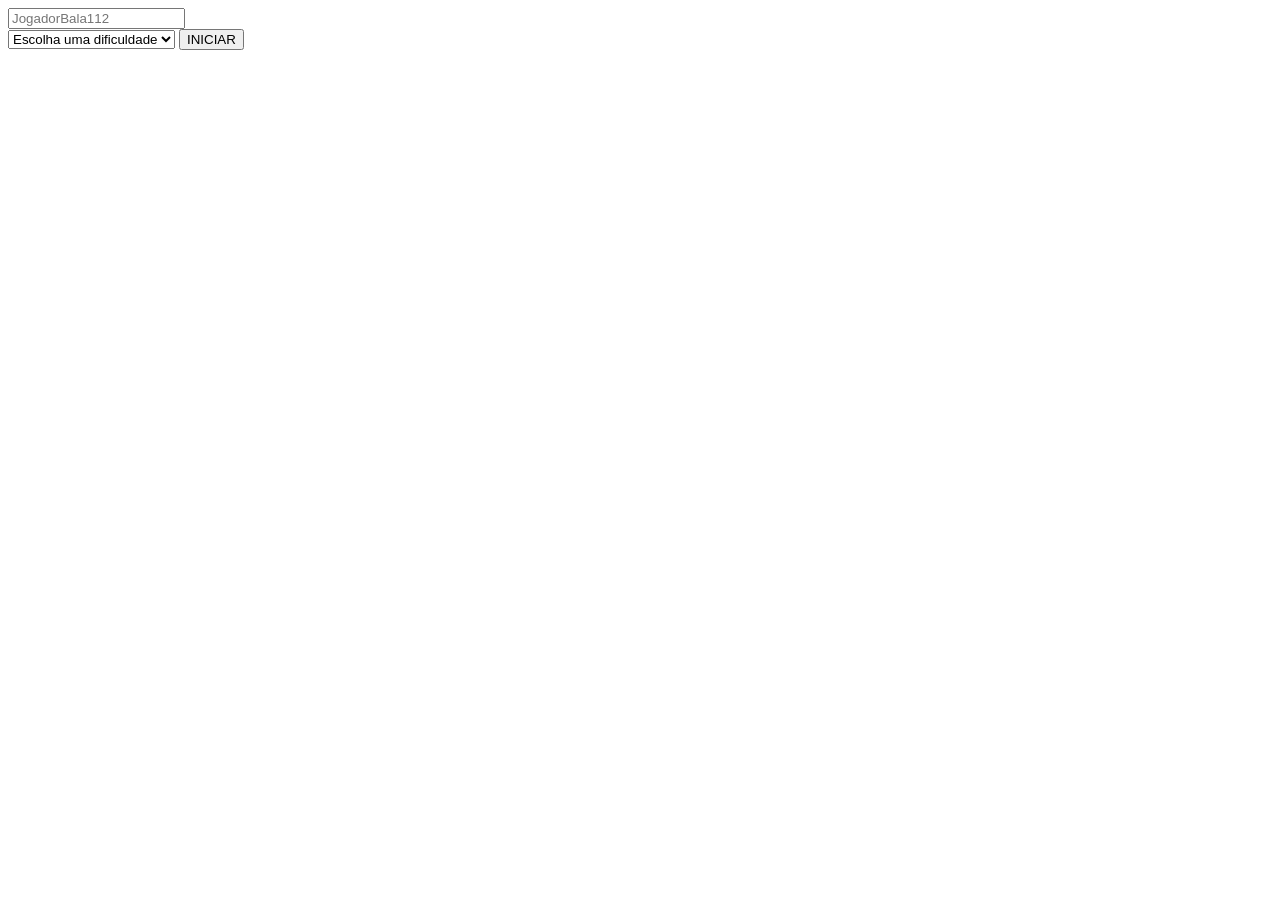
==== html/initialFrame.html @ 3ac4af09 "Update initialFrame.html" ====
<!DOCTYPE html>
<html lang="pt-br">

<head>
    <link rel="stylesheet" href="../css/style-initFrame.css">
    <meta charset="UTF-8">
    <meta name="viewport" content="width=device-width, initial-scale=1.0">
    <title>Titulo do JOGO</title>
</head>

<body>
    <!-- forms de login -->
    <div class="container">
        <form id="forms">
            <!--  parte onde põe o nome -->
            <input type="text" id="input-nome" placeholder="JogadorBala112">
        </form>

        <label for="dificult">
            <select name="dificult" id="c-dificult">
                <option value="" >Escolha uma dificuldade</option>
                <option value="1">Fácil</option>
                <option value="2">Médio</option>
                <option value="3">Difícil</option>
            </select>
        </label>
        <a href="../index.html" class="ancoraSubmit"><button id="submitDificult">INICIAR</button></a>
    </div>
</body>
<script type="module" src="../js/dificults.js"></script>

</html>
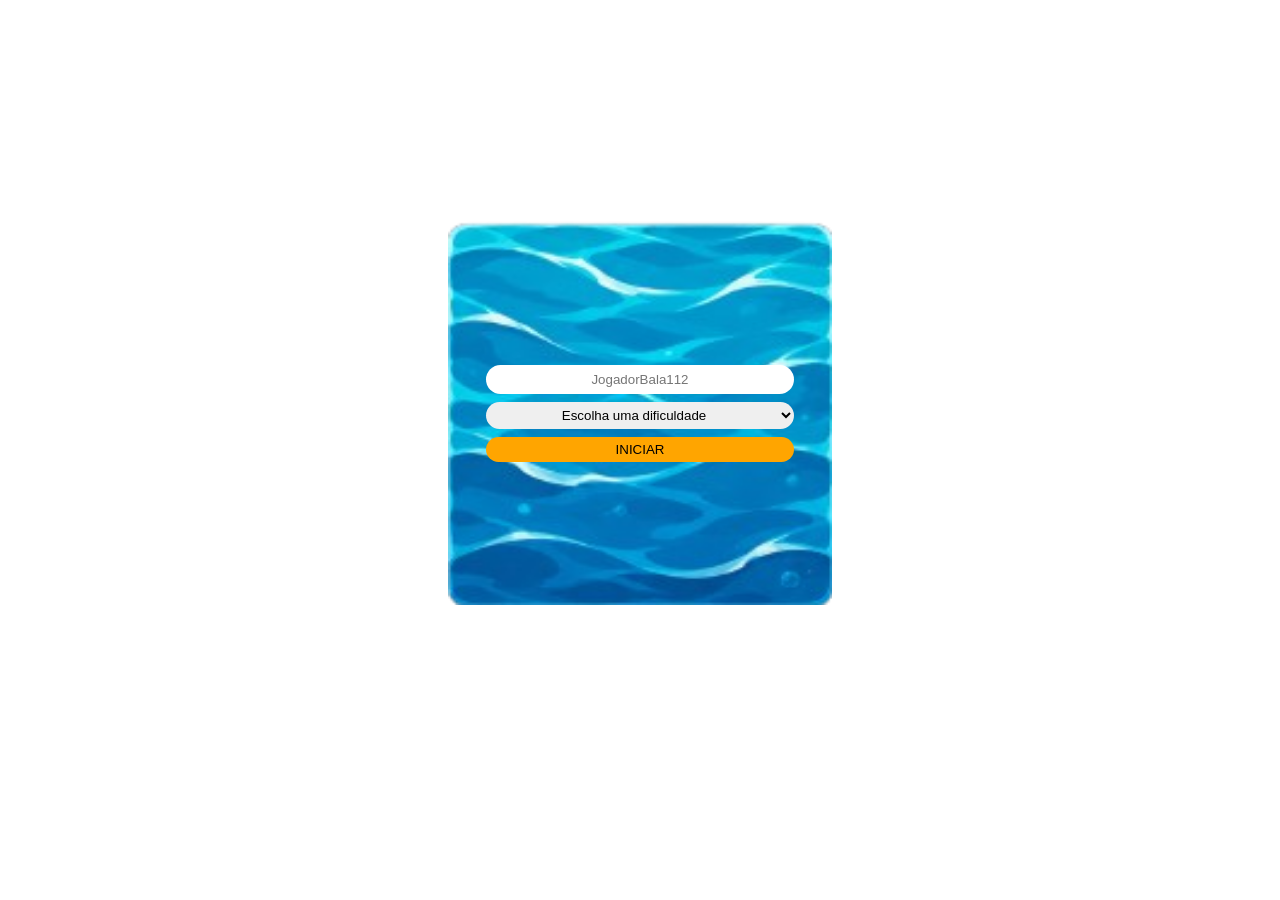
==== commit 3f72ea8b: "Update initialFrame.html" ====
--- a/html/initialFrame.html
+++ b/html/initialFrame.html
@@ -22,11 +22,13 @@
                 <option value="1">Fácil</option>
                 <option value="2">Médio</option>
                 <option value="3">Difícil</option>
+                <option value="4">Criativo</option>
             </select>
         </label>
-        <a href="../index.html" class="ancoraSubmit"><button id="submitDificult">INICIAR</button></a>
+        <a href="../index.html" class="ancoraSubmit" id="directPag"><button id="submitDificult">INICIAR</button></a>
     </div>
+    
+    <script type="module" src="../js/dificults.js"></script>
 </body>
-<script type="module" src="../js/dificults.js"></script>
 
 </html>
--- a/css/style-initFrame.css
+++ b/css/style-initFrame.css
@@ -0,0 +1,82 @@
+body {
+    display: flex;
+    align-items: center;
+    justify-content: center;
+
+    height: 90dvh;
+
+    .container {
+        background-image: url(../imgs/waveInit.png);
+        background-repeat: no-repeat;
+        background-size: 100% 100%;
+
+        display: flex;
+        align-items: center;
+        justify-content: center;
+        flex-direction: column;
+        gap: 0.5rem;
+
+        width: 30dvw;
+        height: 30dvw;
+
+        #forms {
+
+            #input-nome {
+                width: 23dvw;
+
+                border-radius: 15px;
+                border: none;
+                padding: 7px;
+
+                text-align: center;
+
+                transition: 0.3s;
+
+                &:hover {
+                    transform: translateY(-3px) rotate(-2deg);
+                    box-shadow: 5px 5px 8px rgb(129, 129, 129);
+                }
+            }
+
+        }
+
+        label {
+            #c-dificult {
+                width: 24dvw;
+
+                border-radius: 15px;
+                border: none;
+                padding: 5px;
+
+                text-align: center;
+
+                transition: 0.3s;
+
+                &:hover {
+                    transform: translateY(-3px) rotate(-2deg);
+                    box-shadow: 5px 5px 8px rgb(129, 129, 129);
+                }
+            }
+        }
+
+        #submitDificult {
+            background-color: orange;
+
+            width: 24dvw;
+
+            border-radius: 15px;
+            border: none;
+            padding: 5px;
+
+            text-align: center;
+
+            transition: 0.5s;
+
+            &:hover {
+                transform: translateY(-3px) rotate(-2deg);
+                transform-origin: top center;
+                box-shadow: 5px 5px 8px rgb(129, 129, 129);
+            }
+        }
+    }
+}
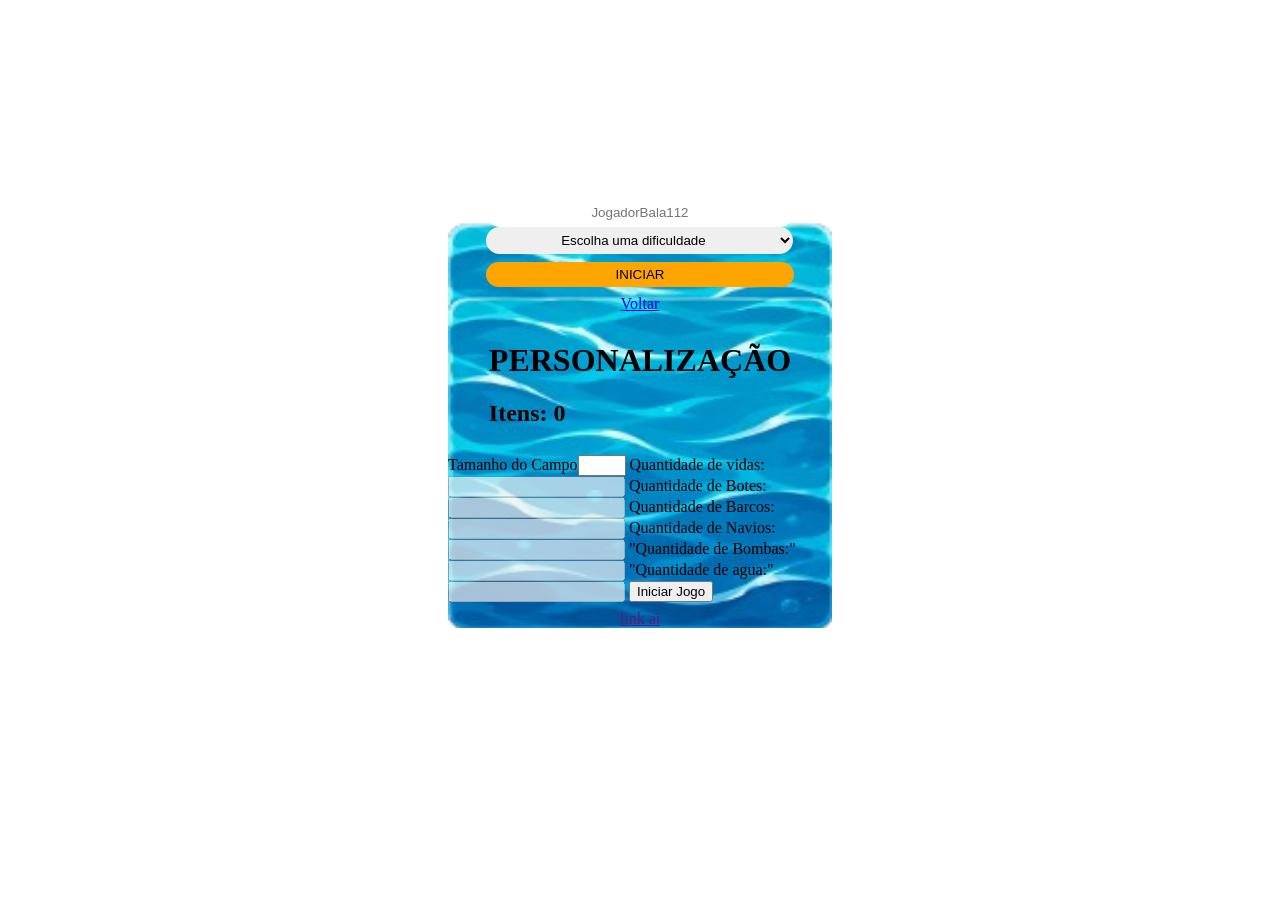
==== commit 8a127246: "Update initialFrame.html" ====
--- a/html/initialFrame.html
+++ b/html/initialFrame.html
@@ -11,23 +11,56 @@
 <body>
     <!-- forms de login -->
     <div class="container">
-        <form id="forms">
-            <!--  parte onde põe o nome -->
-            <input type="text" id="input-nome" placeholder="JogadorBala112">
-        </form>
+        <div class="c-forms">
+            <form id="forms">
+                <!--  parte onde põe o nome -->
+                <input type="text" id="input-nome" placeholder="JogadorBala112">
+            </form>
+    
+            <label for="dificult">
+                <select name="dificult" id="c-dificult">
+                    <option value="">Escolha uma dificuldade</option>
+                    <option value="1">Fácil</option>
+                    <option value="2">Médio</option>
+                    <option value="3">Difícil</option>
+                    <option value="4">Criativo</option>
+                </select>
+            </label>
+        </div>
 
-        <label for="dificult">
-            <select name="dificult" id="c-dificult">
-                <option value="" >Escolha uma dificuldade</option>
-                <option value="1">Fácil</option>
-                <option value="2">Médio</option>
-                <option value="3">Difícil</option>
-                <option value="4">Criativo</option>
-            </select>
-        </label>
         <a href="../index.html" class="ancoraSubmit" id="directPag"><button id="submitDificult">INICIAR</button></a>
+        
+
+        <div class="container">
+            <a href="./initialFrame.html">Voltar</a>
+
+            <div class="form-header">
+                <h1>PERSONALIZAÇÃO</h1>
+                <h2 id="itensDisp">Itens: 0</h2>
+            </div>
+
+            <div id="configurate">
+                <label for="size_camp">Tamanho do Campo<input type="number" min="3" max="10" id="size_camp"
+                        name="campS_input"></label>
+                <label for="qnt-lifes">Quantidade de vidas:<input type="number" min="1" id="qnt-lifes"
+                        name="ships-input" disabled></label>
+                <label for="qnt-botes">Quantidade de Botes:<input type="number" min="1" id="qnt-botes"
+                        name="ships-input" disabled></label>
+                <label for="qnt-barcos">Quantidade de Barcos:<input type="number" min="1" id="qnt-barcos"
+                        name="ships-input" disabled></label>
+                <label for="qnt-navios">Quantidade de Navios:<input type="number" id="qnt-navios" name="ships-input"
+                        disabled></label>
+                <label for="qnt-bomb">"Quantidade de Bombas:"<input type="number" id="qnt-bomb" name="bombs-input"
+                        disabled></label>
+                <label for="qnt-wave">"Quantidade de agua:"<input type="number" min="1" id="qnt-wave" name="wave-input"
+                        disabled></label>
+                <a href="" id="link_btn"><button id="configurate_btn">Iniciar Jogo</button></a>
+            </div>
+
+            <a href="" id="aleat">link ai</a>
+        </div>
     </div>
-    
+
     <script type="module" src="../js/dificults.js"></script>
 </body>
 
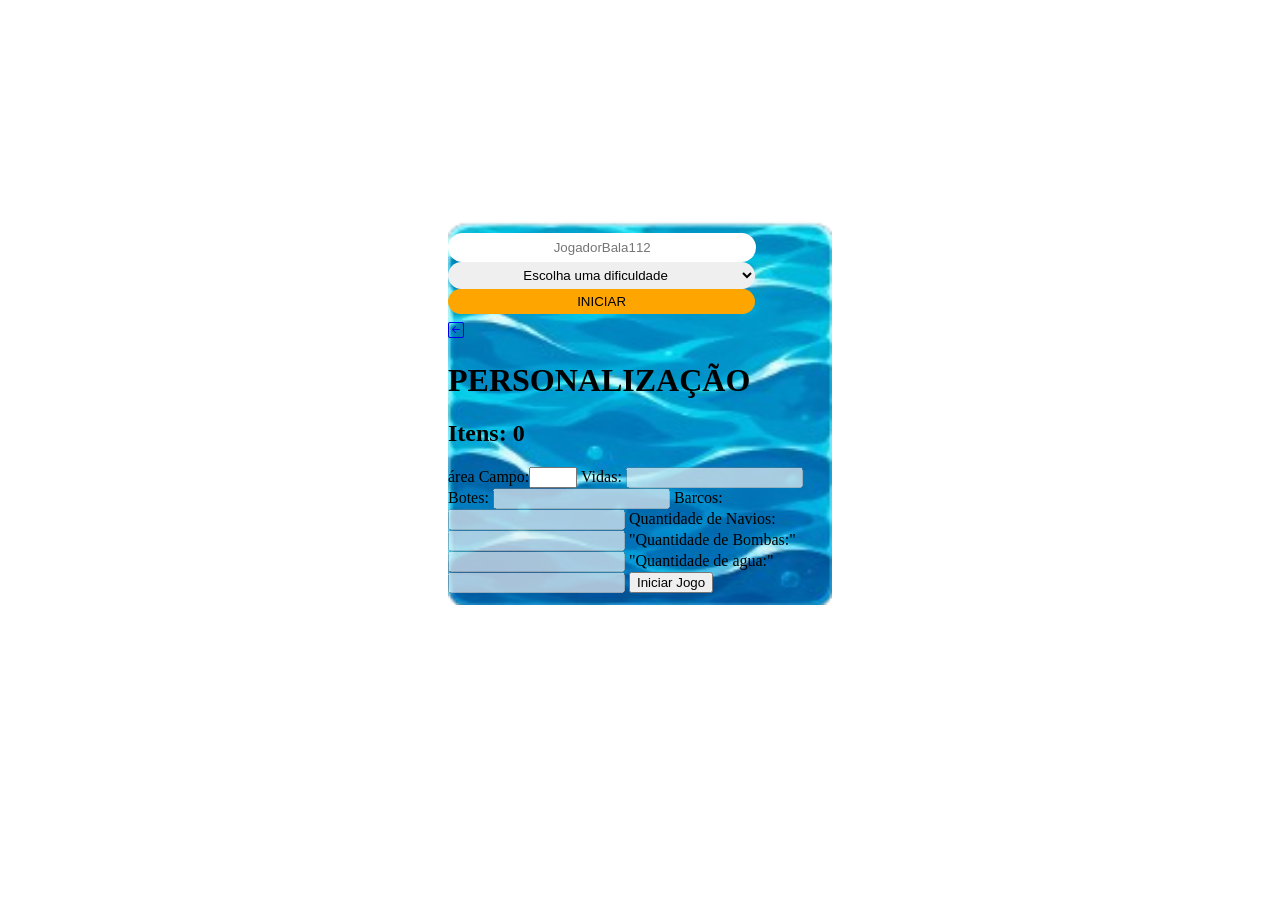
==== commit 3ba25d0f: "Update initialFrame.html" ====
--- a/html/initialFrame.html
+++ b/html/initialFrame.html
@@ -2,6 +2,7 @@
 <html lang="pt-br">
 
 <head>
+    <link rel="stylesheet" href="https://cdn.jsdelivr.net/npm/bootstrap-icons@1.11.3/font/bootstrap-icons.min.css"><!--BoodStrap-->
     <link rel="stylesheet" href="../css/style-initFrame.css">
     <meta charset="UTF-8">
     <meta name="viewport" content="width=device-width, initial-scale=1.0">
@@ -11,7 +12,7 @@
 <body>
     <!-- forms de login -->
     <div class="container">
-        <div class="c-forms">
+        <div class="data">
             <form id="forms">
                 <!--  parte onde põe o nome -->
                 <input type="text" id="input-nome" placeholder="JogadorBala112">
@@ -26,13 +27,13 @@
                     <option value="4">Criativo</option>
                 </select>
             </label>
+            
+            <a href="#" class="ancoraSubmit" id="directPag"><button id="submitDificult">INICIAR</button></a>
         </div>
 
-        <a href="../index.html" class="ancoraSubmit" id="directPag"><button id="submitDificult">INICIAR</button></a>
-        
-
-        <div class="container">
-            <a href="./initialFrame.html">Voltar</a>
+    
+        <div class="forms_data">
+            <a href="./initialFrame.html" id="reloadPag"><i class="bi bi-arrow-left-square"></i></a>
 
             <div class="form-header">
                 <h1>PERSONALIZAÇÃO</h1>
@@ -40,13 +41,13 @@
             </div>
 
             <div id="configurate">
-                <label for="size_camp">Tamanho do Campo<input type="number" min="3" max="10" id="size_camp"
+                <label for="size_camp">área Campo:<input type="number" min="3" max="10" id="size_camp"
                         name="campS_input"></label>
-                <label for="qnt-lifes">Quantidade de vidas:<input type="number" min="1" id="qnt-lifes"
+                <label for="qnt-lifes">Vidas: <input type="number" min="1" id="qnt-lifes"
                         name="ships-input" disabled></label>
-                <label for="qnt-botes">Quantidade de Botes:<input type="number" min="1" id="qnt-botes"
+                <label for="qnt-botes">Botes: <input type="number" min="1" id="qnt-botes"
                         name="ships-input" disabled></label>
-                <label for="qnt-barcos">Quantidade de Barcos:<input type="number" min="1" id="qnt-barcos"
+                <label for="qnt-barcos">Barcos: <input type="number" min="1" id="qnt-barcos"
                         name="ships-input" disabled></label>
                 <label for="qnt-navios">Quantidade de Navios:<input type="number" id="qnt-navios" name="ships-input"
                         disabled></label>
@@ -56,12 +57,13 @@
                         disabled></label>
                 <a href="" id="link_btn"><button id="configurate_btn">Iniciar Jogo</button></a>
             </div>
-
-            <a href="" id="aleat">link ai</a>
         </div>
     </div>
 
     <script type="module" src="../js/dificults.js"></script>
 </body>
+<!--
+<i class="bi bi-arrow-left-square-fill"></i> seta preenchida
+-->
 
 </html>
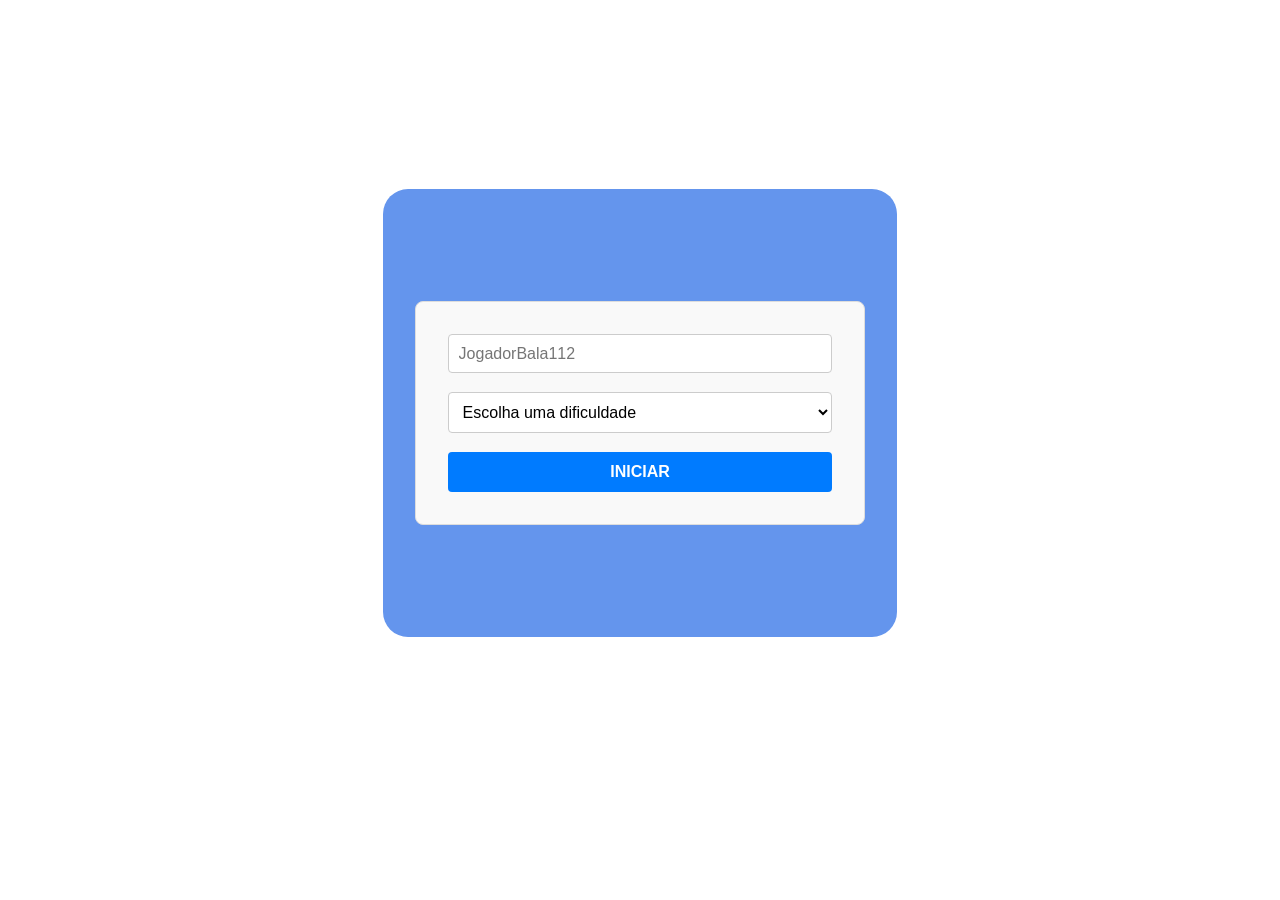
==== commit d5d27e97: "Update initialFrame.html" ====
--- a/html/initialFrame.html
+++ b/html/initialFrame.html
@@ -42,20 +42,20 @@
 
             <div id="configurate">
                 <label for="size_camp">área Campo:<input type="number" min="3" max="10" id="size_camp"
-                        name="campS_input"></label>
-                <label for="qnt-lifes">Vidas: <input type="number" min="1" id="qnt-lifes"
-                        name="ships-input" disabled></label>
-                <label for="qnt-botes">Botes: <input type="number" min="1" id="qnt-botes"
-                        name="ships-input" disabled></label>
-                <label for="qnt-barcos">Barcos: <input type="number" min="1" id="qnt-barcos"
-                        name="ships-input" disabled></label>
+                        name="campS_input" onkeydown="return false;"></label>
+                <label for="qnt-lifes">Vidas: <input type="number" id="qnt-lifes" min="1" max="9"
+                        name="ships-input" disabled onkeydown="return false;"></label>
+                <label for="qnt-botes">Botes: <input type="number" id="qnt-botes"
+                        name="ships-input" disabled onkeydown="return false;"></label>
+                <label for="qnt-barcos">Barcos: <input type="number" id="qnt-barcos"
+                        name="ships-input" disabled onkeydown="return false;"></label>
                 <label for="qnt-navios">Quantidade de Navios:<input type="number" id="qnt-navios" name="ships-input"
-                        disabled></label>
+                        disabled onkeydown="return false;"></label>
                 <label for="qnt-bomb">"Quantidade de Bombas:"<input type="number" id="qnt-bomb" name="bombs-input"
-                        disabled></label>
-                <label for="qnt-wave">"Quantidade de agua:"<input type="number" min="1" id="qnt-wave" name="wave-input"
-                        disabled></label>
-                <a href="" id="link_btn"><button id="configurate_btn">Iniciar Jogo</button></a>
+                        disabled onkeydown="return false;"></label>
+                <label for="qnt-wave">"Quantidade de agua:"<input type="number" id="qnt-wave" name="wave-input"
+                        disabled onkeydown="return false;"></label>
+                <a href="#" id="link_btn"><button id="configurate_btn">Iniciar Jogo</button></a>
             </div>
         </div>
     </div>
--- a/css/style-initFrame.css
+++ b/css/style-initFrame.css
@@ -6,76 +6,197 @@
     height: 90dvh;
 
     .container {
-        background-image: url(../imgs/waveInit.png);
-        background-repeat: no-repeat;
-        background-size: 100% 100%;
+        background-color: cornflowerblue;
 
         display: flex;
         align-items: center;
         justify-content: center;
-        flex-direction: column;
+
         gap: 0.5rem;
 
-        width: 30dvw;
+        width: auto;
         height: 30dvw;
 
-        #forms {
-
-            #input-nome {
-                width: 23dvw;
-
-                border-radius: 15px;
-                border: none;
-                padding: 7px;
-
-                text-align: center;
-
-                transition: 0.3s;
+        padding: 2rem;
+
+        border-radius: 25px;
+
+        .data {
+            display: flex;
+            flex-direction: column;
+            align-items: center;
+
+            width: 30dvw;
+            min-width: 18rem;
+            margin: 5dvh auto;
+            padding: 2rem;
+
+            background-color: #f9f9f9;
+            border: 0.0625rem solid #ddd;
+            border-radius: 0.5rem;
+            font-family: sans-serif;
+            gap: 1.2rem;
+
+            form {
+                width: 100%;
+
+                input[type="text"] {
+                    width: 100%;
+                    padding: 0.6rem;
+                    border: 0.0625rem solid #ccc;
+                    border-radius: 0.25rem;
+                    font-size: 1rem;
+                    box-sizing: border-box;
+
+                    &:focus {
+                        border-color: #007bff;
+                        outline: none;
+                    }
+                }
+            }
+
+            label {
+                width: 100%;
+
+                select {
+                    width: 100%;
+                    padding: 0.6rem;
+                    border: 0.0625rem solid #ccc;
+                    border-radius: 0.25rem;
+                    font-size: 1rem;
+                    background-color: white;
+                    cursor: pointer;
+
+                    &:focus {
+                        border-color: #007bff;
+                        outline: none;
+                    }
+                }
+            }
+
+            .ancoraSubmit {
+                width: 100%;
+                text-decoration: none;
+
+                button {
+                    width: 100%;
+                    padding: 0.7rem;
+                    background-color: #007bff;
+                    color: white;
+                    border: none;
+                    border-radius: 0.25rem;
+                    cursor: pointer;
+                    font-size: 1rem;
+                    font-weight: bold;
+
+                    &:hover {
+                        background-color: #0056b3;
+                    }
+                }
+            }
+        }
+
+        .forms_data {
+            display: none;
+            flex-direction: column;
+
+            width: 35dvw;
+            min-width: 20rem;
+            margin: 4dvh auto;
+            padding: 2rem;
+
+            background-color: #f9f9f9;
+            border: 0.0625rem solid #ddd;
+            border-radius: 0.5rem;
+            font-family: sans-serif;
+
+            a {
+                color: #555;
+                text-decoration: none;
+                margin-bottom: 1rem;
 
                 &:hover {
-                    transform: translateY(-3px) rotate(-2deg);
-                    box-shadow: 5px 5px 8px rgb(129, 129, 129);
-                }
-            }
-
-        }
-
-        label {
-            #c-dificult {
-                width: 24dvw;
-
-                border-radius: 15px;
-                border: none;
-                padding: 5px;
-
-                text-align: center;
-
-                transition: 0.3s;
-
-                &:hover {
-                    transform: translateY(-3px) rotate(-2deg);
-                    box-shadow: 5px 5px 8px rgb(129, 129, 129);
-                }
-            }
-        }
-
-        #submitDificult {
-            background-color: orange;
-
-            width: 24dvw;
-
-            border-radius: 15px;
-            border: none;
-            padding: 5px;
-
-            text-align: center;
-
-            transition: 0.5s;
-
-            &:hover {
-                transform: translateY(-3px) rotate(-2deg);
-                transform-origin: top center;
-                box-shadow: 5px 5px 8px rgb(129, 129, 129);
+                    text-decoration: underline;
+                }
+            }
+
+            .form-header {
+                display: flex;
+                justify-content: space-between;
+                align-items: center;
+                border-bottom: 0.125rem solid #eee;
+                padding-bottom: 0.6rem;
+                margin-bottom: 1.2rem;
+
+                h1 {
+                    font-size: 1.4rem;
+                    margin: 0;
+                    color: #333;
+                }
+
+                h2 {
+                    font-size: 1.1rem;
+                    margin: 0;
+                    color: #666;
+                }
+            }
+
+            #configurate {
+                display: flex;
+                flex-direction: column;
+                gap: 0.8rem;
+
+                label {
+                    display: flex;
+                    justify-content: space-between;
+                    align-items: center;
+                    color: #444;
+                    font-size: 0.95rem;
+
+                    input {
+                        width: 4rem;
+                        padding: 0.35rem;
+                        text-align: center;
+                        border: 0.0625rem solid #ccc;
+                        border-radius: 0.25rem;
+
+                        &:disabled {
+                            background-color: #eaeaea;
+                            color: #999;
+                            cursor: not-allowed;
+                        }
+                    }
+                }
+            }
+
+            #link_btn {
+                margin-top: 1.2rem;
+                display: flex;
+                justify-content: center;
+                align-items: center;
+
+                text-decoration: none;
+
+                button {
+                    background-color: #007bff;
+                    color: white;
+
+                    padding: 0.6rem;
+                    border: none;
+                    border-radius: 0.25rem;
+
+                    width: 100%;
+
+                    cursor: pointer;
+
+                    transition: 0.3s;
+
+                    &:hover {
+                        transform: translateY(-3px);
+
+                        box-shadow: 5px 5px 8px #999;
+                    }
+                }
             }
         }
     }
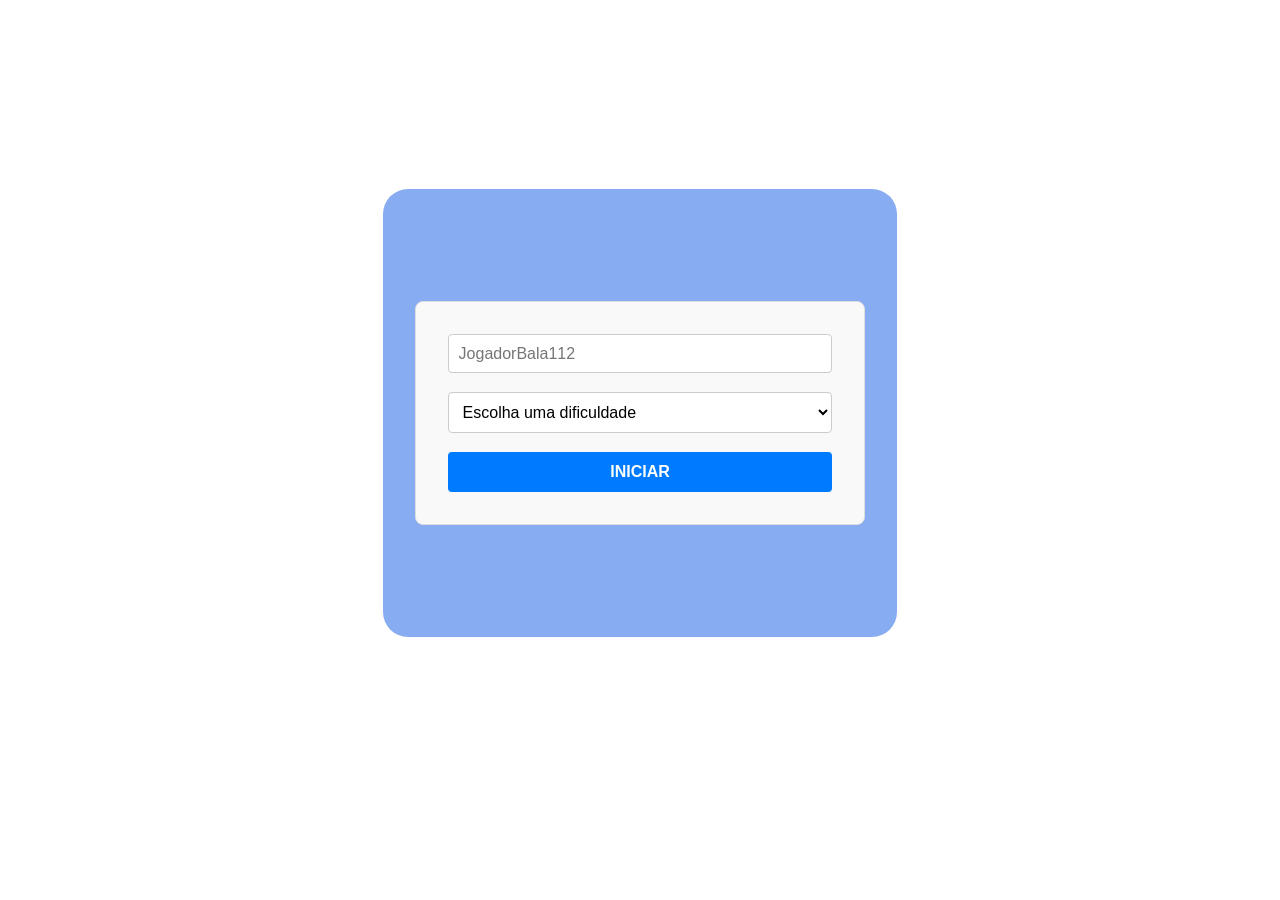
==== commit 79f54c52: "Update initialFrame.html" ====
--- a/html/initialFrame.html
+++ b/html/initialFrame.html
@@ -12,13 +12,15 @@
 <body>
     <!-- forms de login -->
     <div class="container">
+        <audio src="../audios/somBackInit.mp3" id="musicInit"></audio>
+        
         <div class="data">
             <form id="forms">
                 <!--  parte onde põe o nome -->
-                <input type="text" id="input-nome" placeholder="JogadorBala112">
+                <input type="text" id="input-nome" placeholder="JogadorBala112" class="data_itens">
             </form>
     
-            <label for="dificult">
+            <label for="dificult" class="data_itens">
                 <select name="dificult" id="c-dificult">
                     <option value="">Escolha uma dificuldade</option>
                     <option value="1">Fácil</option>
@@ -28,7 +30,7 @@
                 </select>
             </label>
             
-            <a href="#" class="ancoraSubmit" id="directPag"><button id="submitDificult">INICIAR</button></a>
+            <a href="#" class="ancoraSubmit" id="directPag"><button id="submitDificult" class="data_itens">INICIAR</button></a>
         </div>
 
     
@@ -43,7 +45,7 @@
             <div id="configurate">
                 <label for="size_camp">área Campo:<input type="number" min="3" max="10" id="size_camp"
                         name="campS_input" onkeydown="return false;"></label>
-                <label for="qnt-lifes">Vidas: <input type="number" id="qnt-lifes" min="1" max="9"
+                <label for="qnt-lifes">Vidas: <input type="number" id="qnt-lifes" min="1" max="6"
                         name="ships-input" disabled onkeydown="return false;"></label>
                 <label for="qnt-botes">Botes: <input type="number" id="qnt-botes"
                         name="ships-input" disabled onkeydown="return false;"></label>
--- a/css/style-initFrame.css
+++ b/css/style-initFrame.css
@@ -1,4 +1,9 @@
 body {
+    background-image: url(../imgs/background\ image\ initFrame.gif);
+    background-repeat: no-repeat;
+    background-size: cover;
+    background-position: 5% center;
+
     display: flex;
     align-items: center;
     justify-content: center;
@@ -6,7 +11,7 @@
     height: 90dvh;
 
     .container {
-        background-color: cornflowerblue;
+        background-color: rgba(100, 148, 237, 0.774);
 
         display: flex;
         align-items: center;
@@ -36,6 +41,19 @@
             border-radius: 0.5rem;
             font-family: sans-serif;
             gap: 1.2rem;
+
+            .data_itens {
+                transition: 0.3s;
+
+                &:hover {
+                    transform: translateY(-3px);
+                    rotate: 1deg;
+
+                    cursor: pointer;
+
+                    box-shadow: 5px 5px 5px rgb(145, 145, 145);
+                }
+            }
 
             form {
                 width: 100%;
